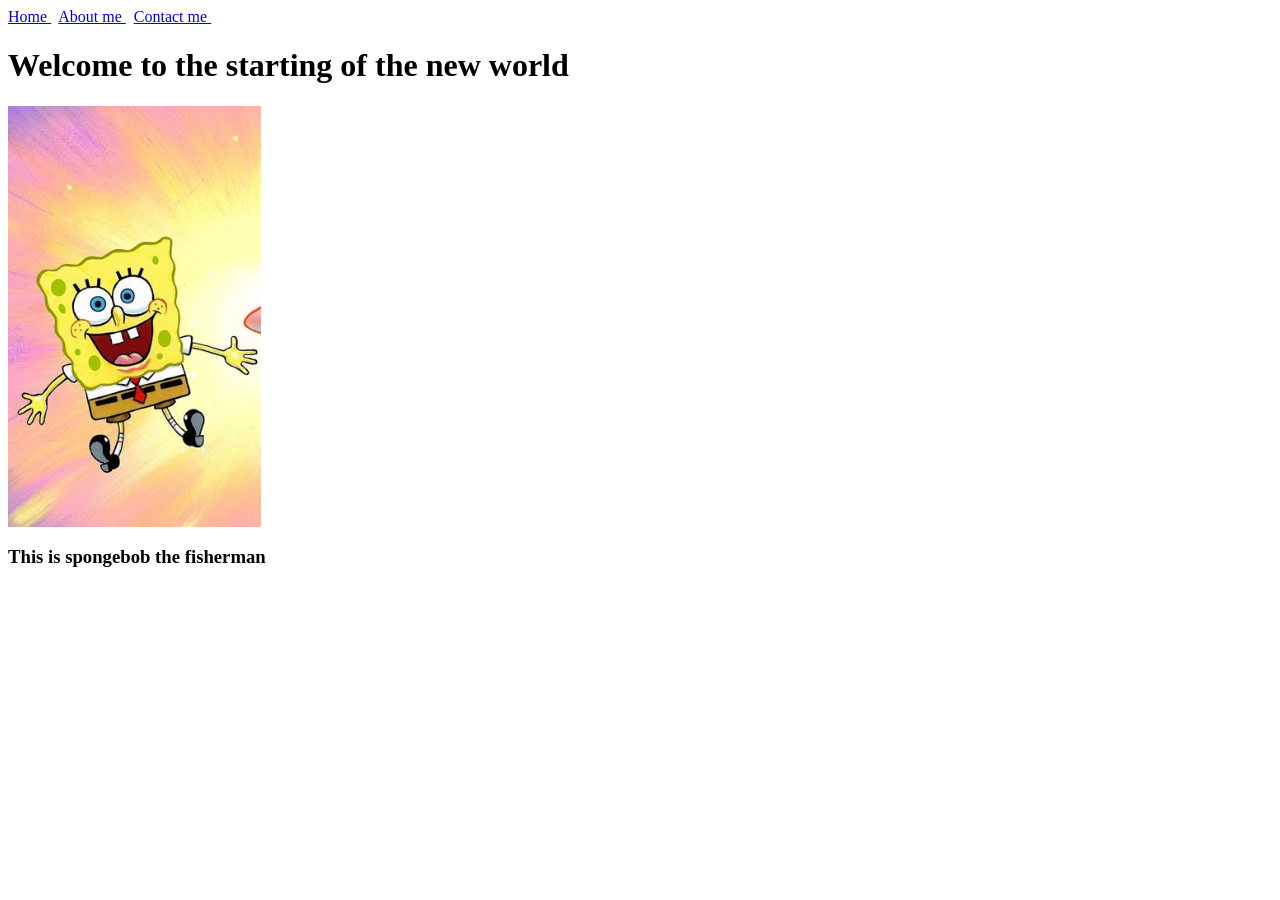
==== src5/src5/robotics engineering_files/contact.html @ 7485e2ea "Add files via upload" ====
<html>

	<head>
		<title>this is my first webpage</title>

		<link rel="stylesheet"
	      type="text/css"
	      href="bootstrap.css"
          />

          <link rel="stylesheet"
	      type="text/css"
	      href="styles.css"
          />
	</head>

	<body>
		<div class = "nav">
		<a href="index2.html">
			Home 
		</a>
		&nbsp;

		<a href="family.jpg">
			About me
		</a>
		&nbsp;

		<a href="contact.html">
			Contact me
		</a>
		&nbsp;

		</div>


		<h1>
		    Welcome to the starting of the new world
		</h1>
		<a href="SpongeBob2.jpg">
		    <img 
		      src="SpongeBob2.jpg" 
		      width="20%" 
		    />
		<a>
		<h3>
			This is spongebob the fisherman
		</h3>

	</body>
	
</html>
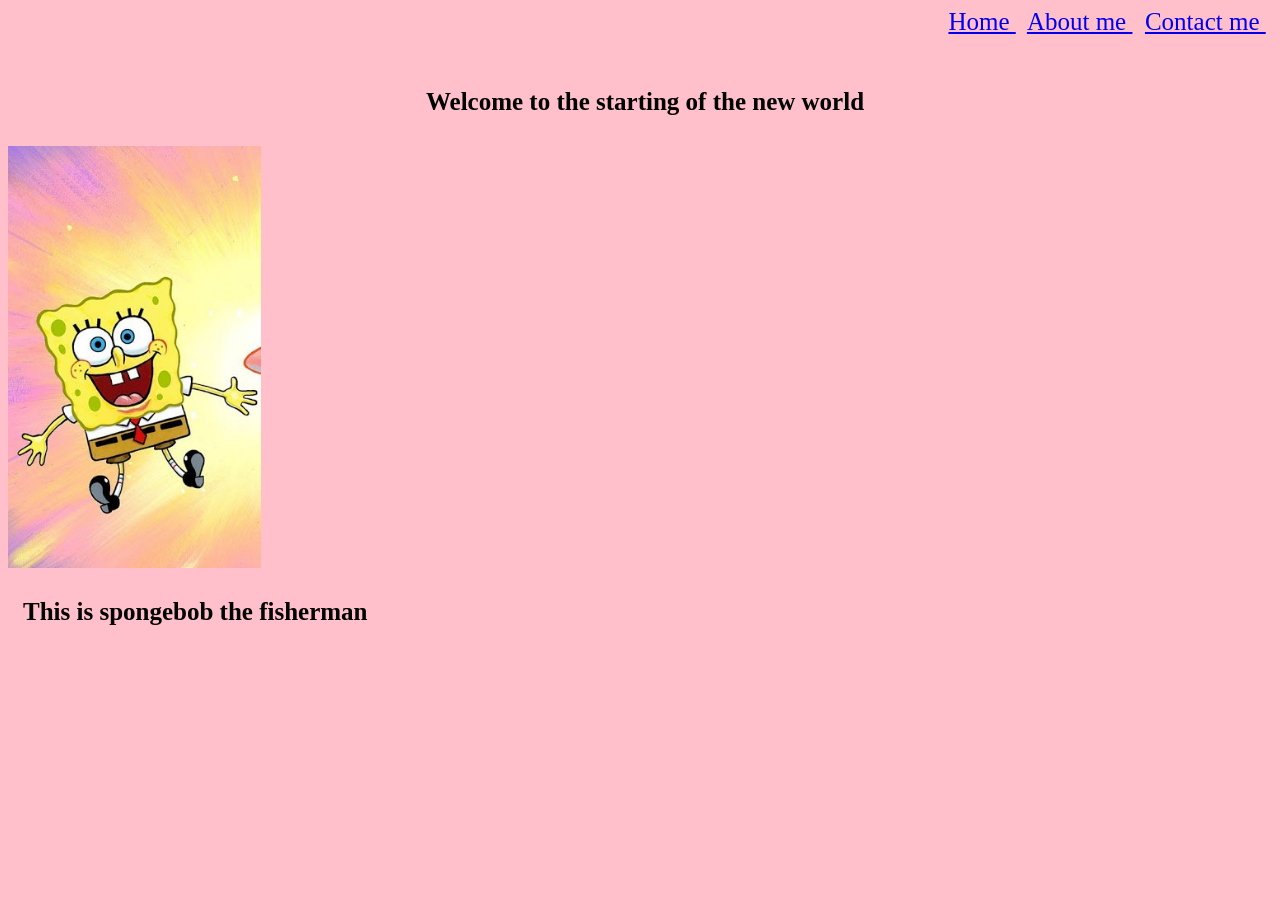
==== commit e11f6633: "Update contact.html" ====
--- a/src5/src5/robotics engineering_files/contact.html
+++ b/src5/src5/robotics engineering_files/contact.html
@@ -35,7 +35,7 @@
 
 
 		<h1>
-		    Welcome to the starting of the new world
+		    <p>Welcome to the starting of the new world</p>
 		</h1>
 		<a href="SpongeBob2.jpg">
 		    <img 
@@ -44,7 +44,7 @@
 		    />
 		<a>
 		<h3>
-			This is spongebob the fisherman
+			<p>This is spongebob the fisherman</p>
 		</h3>
 
 	</body>
--- a/src5/src5/robotics engineering_files/styles.css
+++ b/src5/src5/robotics engineering_files/styles.css
@@ -0,0 +1,76 @@
+
+
+/* use this to put borders around things... */
+.crop-img{
+	max-height: 250px;
+	max-width: 100%;
+	margin-bottom: 5px;
+	margin-left: 300px;
+	margin-right: 50px;
+	shape-margin: 30px;
+	animation: 5s;
+	animation-play-state: 2s;
+	animation-fill-mode: 200px;
+	animation-direction: 20px;
+	animation-name: GOKU VS SUPERMAN;
+	animation-delay: 1000;
+	animation-timing-function: 300;
+}
+
+.large-img{
+	max-width: 50%;
+	animation-iteration-count: 3s;
+	margin-top: 10px;
+	margin-left: 500px;
+	margin-bottom: 5px;
+	marker-start: 100px;
+	animation: 5s;
+	animation-play-state: 2s;
+	animation-fill-mode: 200px;
+	animation-direction: 20px;
+	animation-name: GOKU VS SUPERMAN;
+	animation-delay: 1000;
+	animation-timing-function: 300;
+
+}
+
+h1{
+	text-align: center;
+	padding-top: 50px;
+}
+
+p{
+	padding: 5px;
+	font-size:25px;
+	padding-left: 15px;
+}
+
+.header{
+	padding-top: 50px;
+}
+
+.row{
+	background-color: pink
+}
+.footer{
+	font-size: 25px;
+	float: right;
+}
+.nav{
+	float:right;
+	font-size: 25px;
+}
+
+a:hover{
+	color:red;
+}
+
+
+
+body{
+	background-color: pink
+}
+
+
+
+
